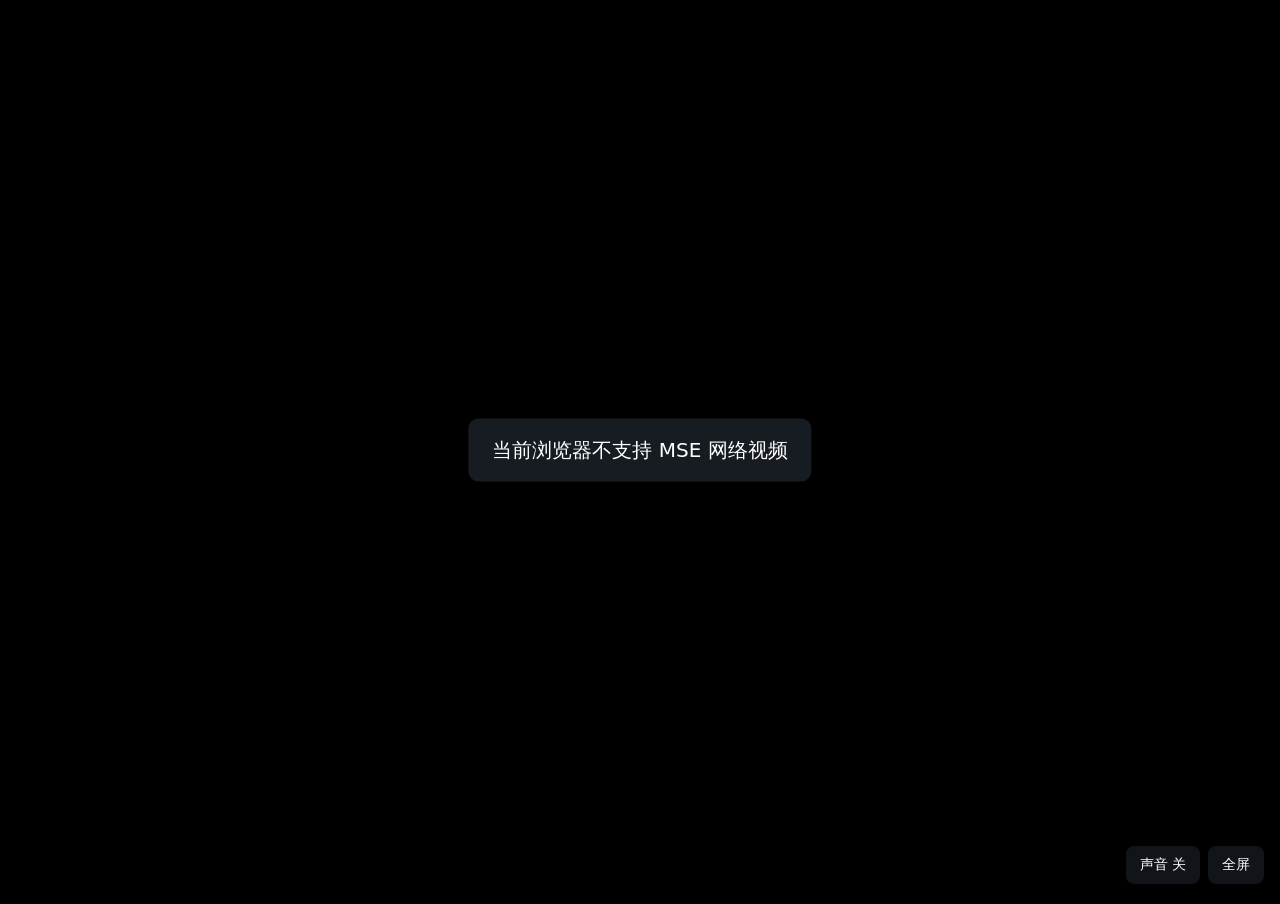
==== www/index.html @ 5c4a3715 "feat: 管理页登录、空闲保活、关机停串流，配置目录自动生成 接收端 - 握手时一次性「打招呼」，不再每 500 毫秒发空手柄包：主机上的物理手柄可用，   会话也不会在约 60 秒后被 KickF" ====
<!doctype html>
<html lang="zh-CN"><head><meta charset="utf-8"><meta name="viewport" content="width=device-width,initial-scale=1"><title>XSX 局域网直播画面</title>
<style>
html,body{margin:0;width:100%;height:100%;overflow:hidden;background:#000}
video{width:100%;height:100%;object-fit:contain}
#status{position:fixed;left:50%;top:50%;transform:translate(-50%,-50%);font:20px system-ui;color:white;background:#171b22;padding:18px 24px;border:0;border-radius:10px}
#controls{position:fixed;right:16px;bottom:16px;display:flex;gap:8px;opacity:0;pointer-events:none;transition:opacity .3s}
#controls.is-visible,#controls:focus-within{opacity:1;pointer-events:auto}
#controls button{padding:10px 14px;border:0;border-radius:8px;background:rgba(23,27,34,.75);color:white;font:14px system-ui;cursor:pointer}
*[hidden]{display:none!important}
</style></head>
<body><video id="video" autoplay playsinline></video><div id="status">正在连接 XSX…</div><div id="controls"><button id="sound" type="button" aria-pressed="false">声音 关</button><button id="fullscreen" type="button">全屏</button></div>
<script src="vendor/mpegts-1.8.2.js"></script><script>
'use strict';
// 控制条停下多少毫秒后隐藏；画面停住多少毫秒后重连
const CONTROLS_VISIBLE_MS=2500,STALL_MS=12000,RECONNECT_DELAY_MS=2000,POLL_MS=2000;
const SOUND_LABELS={muted:'声音 关',on:'声音 开'};
const video=document.getElementById('video'),status=document.getElementById('status'),sound=document.getElementById('sound'),fullscreen=document.getElementById('fullscreen'),controls=document.getElementById('controls');
let player=null,retry=null,lastTime=-1,lastProgress=Date.now(),controlsTimer=null;
// 默认静音；网址带 ?audio=1 时才一打开就带声音（直播软件里的浏览器来源用得上），
// 被浏览器拦下的话仍会退回静音
video.muted=new URLSearchParams(location.search).get('audio')!=='1';
function dispose(){if(player){try{player.unload();player.detachMediaElement();player.destroy();}catch(e){}player=null;}}
function reconnect(){if(retry)return;status.textContent='等待 XSX 画面，正在重连…';status.hidden=false;dispose();retry=setTimeout(()=>{retry=null;connect();},RECONNECT_DELAY_MS);}
// 按钮上如实显示当前是开是关
function renderSound(){sound.textContent=video.muted?SOUND_LABELS.muted:SOUND_LABELS.on;sound.setAttribute('aria-pressed',String(!video.muted));}
// 浏览器一般不允许一打开就带声音播放；被拦下就先静音播放，等用户点按钮
// 只有浏览器拒绝自动带声音播放时才退回静音；别的原因（比如还没有画面）保持用户的选择
function isAutoplayBlocked(error){return Boolean(error)&&error.name==='NotAllowedError';}
function play(){if(!player)return;player.play().then(renderSound).catch((error)=>{if(isAutoplayBlocked(error)){video.muted=true;renderSound();if(player)player.play().catch(()=>{});}});}
function toggleSound(){
 video.muted=!video.muted;renderSound();
 if(video.muted)return;
 video.play().catch((error)=>{if(isAutoplayBlocked(error)){video.muted=true;renderSound();video.play().catch(()=>{});}});
}
function connect(){
 if(!window.mpegts||!mpegts.getFeatureList().mseLivePlayback){status.textContent='当前浏览器不支持 MSE 网络视频';return;}
 dispose();lastProgress=Date.now();lastTime=-1;
 player=mpegts.createPlayer({type:'flv',url:location.origin+'/live/xsx.flv',isLive:true,hasAudio:true,hasVideo:true},{enableWorker:true,enableStashBuffer:false,lazyLoad:false,liveBufferLatencyChasing:true,liveBufferLatencyMaxLatency:1.5,liveBufferLatencyMinRemain:0.5,autoCleanupSourceBuffer:true});
 player.on(mpegts.Events.ERROR,()=>reconnect());player.attachMediaElement(video);player.load();play();
}
function toggleFullscreen(){
 const exit=document.exitFullscreen||document.webkitExitFullscreen;
 if(document.fullscreenElement||document.webkitFullscreenElement){if(exit)exit.call(document);return;}
 // 整页进入全屏，这样右下角的控制条在全屏下仍然可用；iPhone 不支持整页全屏，退回到视频自带的全屏
 const request=document.documentElement.requestFullscreen||document.documentElement.webkitRequestFullscreen;
 if(request){const pending=request.call(document.documentElement);if(pending&&pending.catch)pending.catch(()=>{});}else if(video.webkitEnterFullscreen)video.webkitEnterFullscreen();
}
// 控制条在鼠标或手指动一下时出现，停下几秒后自动隐藏，不挡画面
function revealControls(){controls.classList.add('is-visible');clearTimeout(controlsTimer);controlsTimer=setTimeout(()=>controls.classList.remove('is-visible'),CONTROLS_VISIBLE_MS);}
sound.onclick=toggleSound;fullscreen.onclick=toggleFullscreen;video.addEventListener('dblclick',toggleFullscreen);
for(const name of ['pointermove','pointerdown'])document.addEventListener(name,revealControls);
video.addEventListener('playing',()=>{status.hidden=true;lastProgress=Date.now();});
setInterval(()=>{
 if(!player||video.paused)return;
 if(video.currentTime!==lastTime){lastTime=video.currentTime;lastProgress=Date.now();}else if(Date.now()-lastProgress>STALL_MS){reconnect();}
},POLL_MS);
window.addEventListener('beforeunload',()=>{clearTimeout(retry);dispose();});
renderSound();revealControls();connect();
</script></body></html>
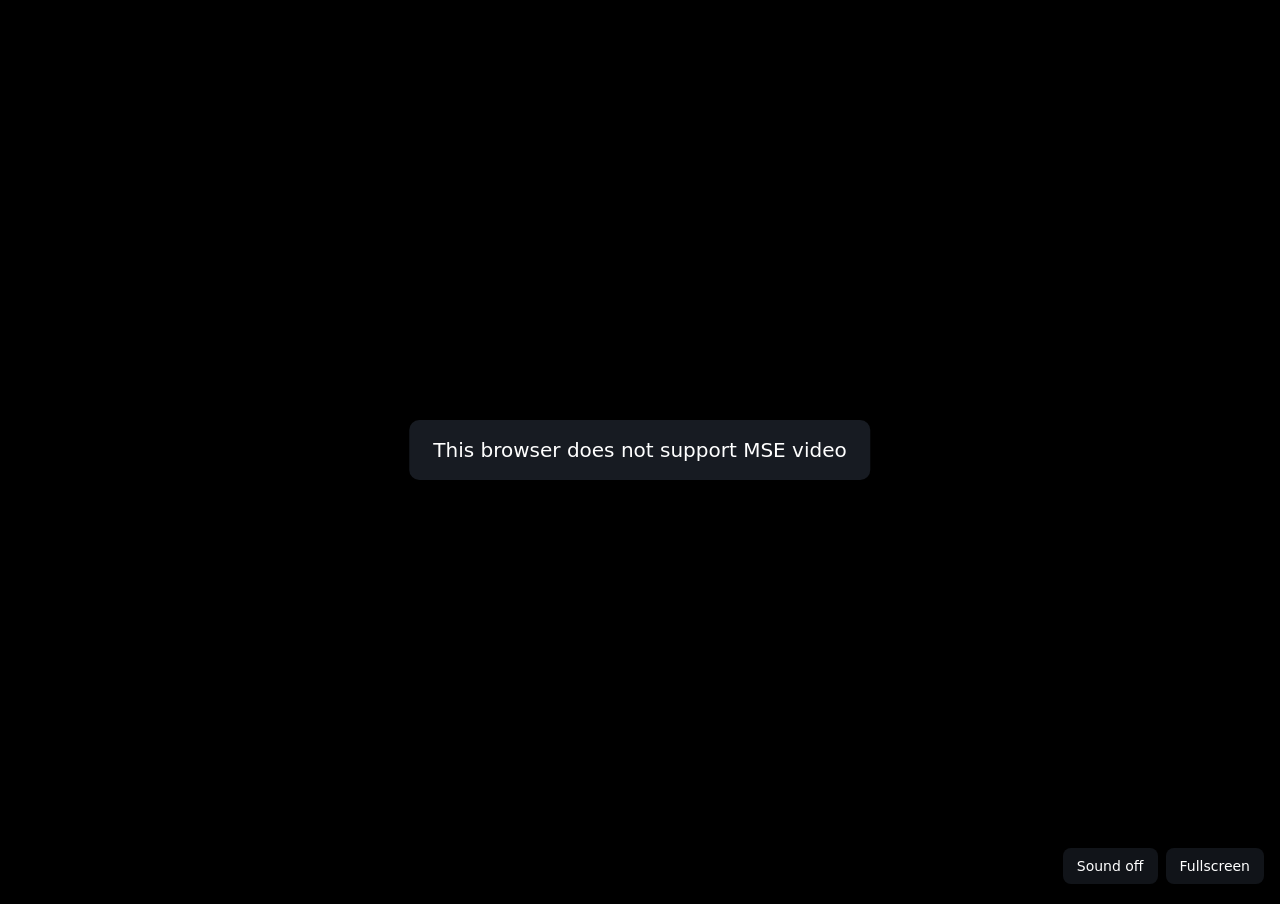
==== commit 4cfbf7eb: "feat: 管理页和播放页支持中英文，README 增加英文版 - 管理页：页头可以在中文和英文之间切换。语言按「网址 ?lang=、上次在这个浏览器里   选的、浏览器语言」的顺序决定；接口报错带固" ====
--- a/www/index.html
+++ b/www/index.html
@@ -14,16 +14,24 @@
 'use strict';
 // 控制条停下多少毫秒后隐藏；画面停住多少毫秒后重连
 const CONTROLS_VISIBLE_MS=2500,STALL_MS=12000,RECONNECT_DELAY_MS=2000,POLL_MS=2000;
-const SOUND_LABELS={muted:'声音 关',on:'声音 开'};
+// 页面上的文字按语言给：网址里带 ?lang= 就用它（管理页打开时会带上），否则看浏览器自己的语言
+const TEXT={
+ zh:{title:'XSX 局域网直播画面',connecting:'正在连接 XSX…',reconnecting:'等待 XSX 画面，正在重连…',unsupported:'当前浏览器不支持 MSE 网络视频',soundOff:'声音 关',soundOn:'声音 开',fullscreen:'全屏'},
+ en:{title:'XSX LAN live video',connecting:'Connecting to XSX…',reconnecting:'Waiting for XSX video, reconnecting…',unsupported:'This browser does not support MSE video',soundOff:'Sound off',soundOn:'Sound on',fullscreen:'Fullscreen'}
+};
+const wantedLang=new URLSearchParams(location.search).get('lang');
+const lang=wantedLang==='zh'||wantedLang==='en'?wantedLang:(navigator.language||'').toLowerCase().startsWith('zh')?'zh':'en';
+const text=key=>TEXT[lang][key];
+document.documentElement.lang=lang==='zh'?'zh-CN':'en';document.title=text('title');
 const video=document.getElementById('video'),status=document.getElementById('status'),sound=document.getElementById('sound'),fullscreen=document.getElementById('fullscreen'),controls=document.getElementById('controls');
 let player=null,retry=null,lastTime=-1,lastProgress=Date.now(),controlsTimer=null;
 // 默认静音；网址带 ?audio=1 时才一打开就带声音（直播软件里的浏览器来源用得上），
 // 被浏览器拦下的话仍会退回静音
 video.muted=new URLSearchParams(location.search).get('audio')!=='1';
 function dispose(){if(player){try{player.unload();player.detachMediaElement();player.destroy();}catch(e){}player=null;}}
-function reconnect(){if(retry)return;status.textContent='等待 XSX 画面，正在重连…';status.hidden=false;dispose();retry=setTimeout(()=>{retry=null;connect();},RECONNECT_DELAY_MS);}
+function reconnect(){if(retry)return;status.textContent=text('reconnecting');status.hidden=false;dispose();retry=setTimeout(()=>{retry=null;connect();},RECONNECT_DELAY_MS);}
 // 按钮上如实显示当前是开是关
-function renderSound(){sound.textContent=video.muted?SOUND_LABELS.muted:SOUND_LABELS.on;sound.setAttribute('aria-pressed',String(!video.muted));}
+function renderSound(){sound.textContent=text(video.muted?'soundOff':'soundOn');sound.setAttribute('aria-pressed',String(!video.muted));}
 // 浏览器一般不允许一打开就带声音播放；被拦下就先静音播放，等用户点按钮
 // 只有浏览器拒绝自动带声音播放时才退回静音；别的原因（比如还没有画面）保持用户的选择
 function isAutoplayBlocked(error){return Boolean(error)&&error.name==='NotAllowedError';}
@@ -34,7 +42,7 @@
  video.play().catch((error)=>{if(isAutoplayBlocked(error)){video.muted=true;renderSound();video.play().catch(()=>{});}});
 }
 function connect(){
- if(!window.mpegts||!mpegts.getFeatureList().mseLivePlayback){status.textContent='当前浏览器不支持 MSE 网络视频';return;}
+ if(!window.mpegts||!mpegts.getFeatureList().mseLivePlayback){status.textContent=text('unsupported');return;}
  dispose();lastProgress=Date.now();lastTime=-1;
  player=mpegts.createPlayer({type:'flv',url:location.origin+'/live/xsx.flv',isLive:true,hasAudio:true,hasVideo:true},{enableWorker:true,enableStashBuffer:false,lazyLoad:false,liveBufferLatencyChasing:true,liveBufferLatencyMaxLatency:1.5,liveBufferLatencyMinRemain:0.5,autoCleanupSourceBuffer:true});
  player.on(mpegts.Events.ERROR,()=>reconnect());player.attachMediaElement(video);player.load();play();
@@ -56,5 +64,5 @@
  if(video.currentTime!==lastTime){lastTime=video.currentTime;lastProgress=Date.now();}else if(Date.now()-lastProgress>STALL_MS){reconnect();}
 },POLL_MS);
 window.addEventListener('beforeunload',()=>{clearTimeout(retry);dispose();});
-renderSound();revealControls();connect();
+fullscreen.textContent=text('fullscreen');renderSound();revealControls();connect();
 </script></body></html>
